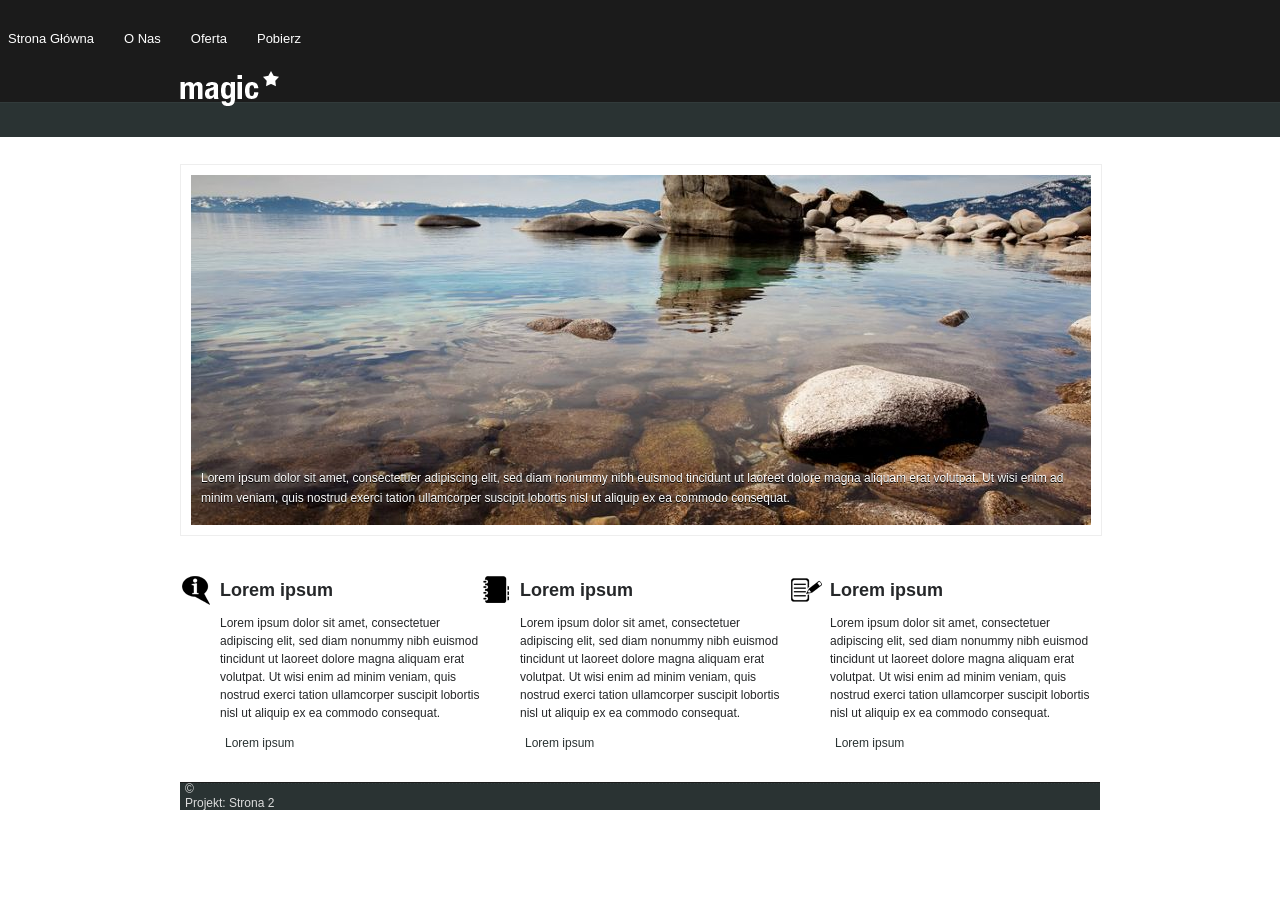
==== strona 2.html @ 41cb5bce "strona 2.html" ====
<!DOCTYPE html>

<head>
<title>Strona testowa</title>

<link rel="stylesheet" href="style.css">
 
</head>
	 <div id="header_menu">
        	<ul>
            	<li><a href="#">Strona główna</a></li>
                <li><a href="#">O nas</a></li>
                <li><a href="#">Oferta</a></li>
                <li><a href="#">Pobierz</a></li>
            </ul>
      </div>
<body>

	<div id="container">

        <div id="header_logo">
        	<img src="logo.png" alt="Logo" /></a>
        </div>
        
	<div id="header_main">
    <div id="header_main_image">
    	<div id="header_main_text">
            <p>
            Lorem ipsum dolor sit amet, consectetuer adipiscing elit, sed diam nonummy nibh euismod tincidunt ut 
            laoreet dolore magna aliquam erat volutpat. Ut wisi enim ad minim veniam, quis nostrud exerci tation 
            ullamcorper suscipit lobortis nisl ut aliquip ex ea commodo consequat.
            </p>
        </div>
        </div>
	</div>
    <div id="boxy">
    <div id="boxy_box_1">
    		<h2>Lorem ipsum</h2>
            <p>
            Lorem ipsum dolor sit amet, consectetuer adipiscing elit, sed diam nonummy nibh euismod tincidunt ut 
            laoreet dolore magna aliquam erat volutpat. Ut wisi enim ad minim veniam, quis nostrud exerci tation 
            ullamcorper suscipit lobortis nisl ut aliquip ex ea commodo consequat.
            </p>
            <a href="#">Lorem ipsum</a>
    </div>
    <div id="boxy_box_2">
    		<h2>Lorem ipsum</h2>
            <p>
            Lorem ipsum dolor sit amet, consectetuer adipiscing elit, sed diam nonummy nibh euismod tincidunt ut 
            laoreet dolore magna aliquam erat volutpat. Ut wisi enim ad minim veniam, quis nostrud exerci tation 
            ullamcorper suscipit lobortis nisl ut aliquip ex ea commodo consequat.
            </p>
            <a href="#">Lorem ipsum</a>
    </div>
    <div id="boxy_box_3">
    		<h2>Lorem ipsum</h2>
            <p>
            Lorem ipsum dolor sit amet, consectetuer adipiscing elit, sed diam nonummy nibh euismod tincidunt ut 
            laoreet dolore magna aliquam erat volutpat. Ut wisi enim ad minim veniam, quis nostrud exerci tation 
            ullamcorper suscipit lobortis nisl ut aliquip ex ea commodo consequat.
            </p>
            <a href="#">Lorem ipsum</a>
    </div>
    </div>
    <div id="footer">
    ©  <br> Projekt: <a>Strona 2</a>
    </div>
    </div>
</body>
</html>
---- style.css ----
a {
	color: #2A3333;
	text-decoration: none;
}

a:hover {
	color: #555;
	text-decoration: underline;
}

body {
	font-family: Arial;
	font-size: 12px;
	color: #252729;
	text-align: center;
	background: url("bg_body.png") repeat-x;
}

#container {
	width: 920px;
	margin: 0 auto;
	text-align: left;
}

img {
	border: none;
}

#header_logo {
	float: left;
	margin: 10px 0px;
	width: 100%;
	height: 60px;
}

#header_menu {
	float: left;
	margin-top: 15px;
}

#header_menu ul {
	list-style: none;
	margin: 0;
	padding: 0px 0px 0px 0px;
}

#header_menu li {
	display: block;
	float: left;
}

#header_menu a {
	padding: 8px 0px 8px 0px;
	margin: 0px 30px 0px 0px;
	color: #ffffff;
	display: block;
	text-decoration: none;
	text-transform: capitalize;
	font-size: 13px;
}

#header_menu a:hover {
	color: #cccccc;
}

#header_main {
	width: 900px;
	height: 350px;
	margin-top: 30px;
	float: left;
	border: 1px solid #eee;
	padding: 10px;
}

#header_main_text {
	padding: 5px 10px 5px 10px;
	float: left;
	text-shadow: #000 0px 1px 0px;
	margin-top: 276px;
	
}

#header_main_text h2 {
	color: #feae31;
}

#header_main_text p {
	color: #ffffff;
	line-height: 20px;
}

#header_main_text a {
	color: #feae31;
	text-decoration: none;
	padding-left: 5px;
}

#header_main_text a:hover {
	text-decoration: underline;
}

#header_main_image {
	float: left;
	background: url(bg_header.png) no-repeat;
	width: 100%;
	height: 100%;
}

#boxy {
	margin-top: 30px;
	float: left;
	line-height: 18px;
}

#boxy a {
	padding: 5px;
}

#boxy a:hover, #footer a {
	background: #2A3333;
	color: #ddd;
}

#boxy_box_1 {
	width: 260px;
	float: left;
	background: url(icon_info.png) no-repeat 0cm 0.2cm;
	padding: 0px 0px 0px 40px;
}

#boxy_box_2 {
	width: 270px;
	float: left;
	background: url(icon_book.png) no-repeat 0cm 0.2cm;
	padding: 0px 0px 0px 40px;
}

#boxy_box_3 {
	width: 270px;
	float: left;
	background: url(icon_notes.png) no-repeat 0cm 0.2cm;
	padding: 0px 0px 0px 40px;
}

#boxy_content {
	width: 620px;
	float: left;
	padding: 10px;
	line-height: 20px;
}

#footer {
	width: 915px;
	float: left;
	margin-top: 30px;
	background: url(bg_footer.png) repeat-x;
	padding-left: 5px;
	color: #ddd;
}
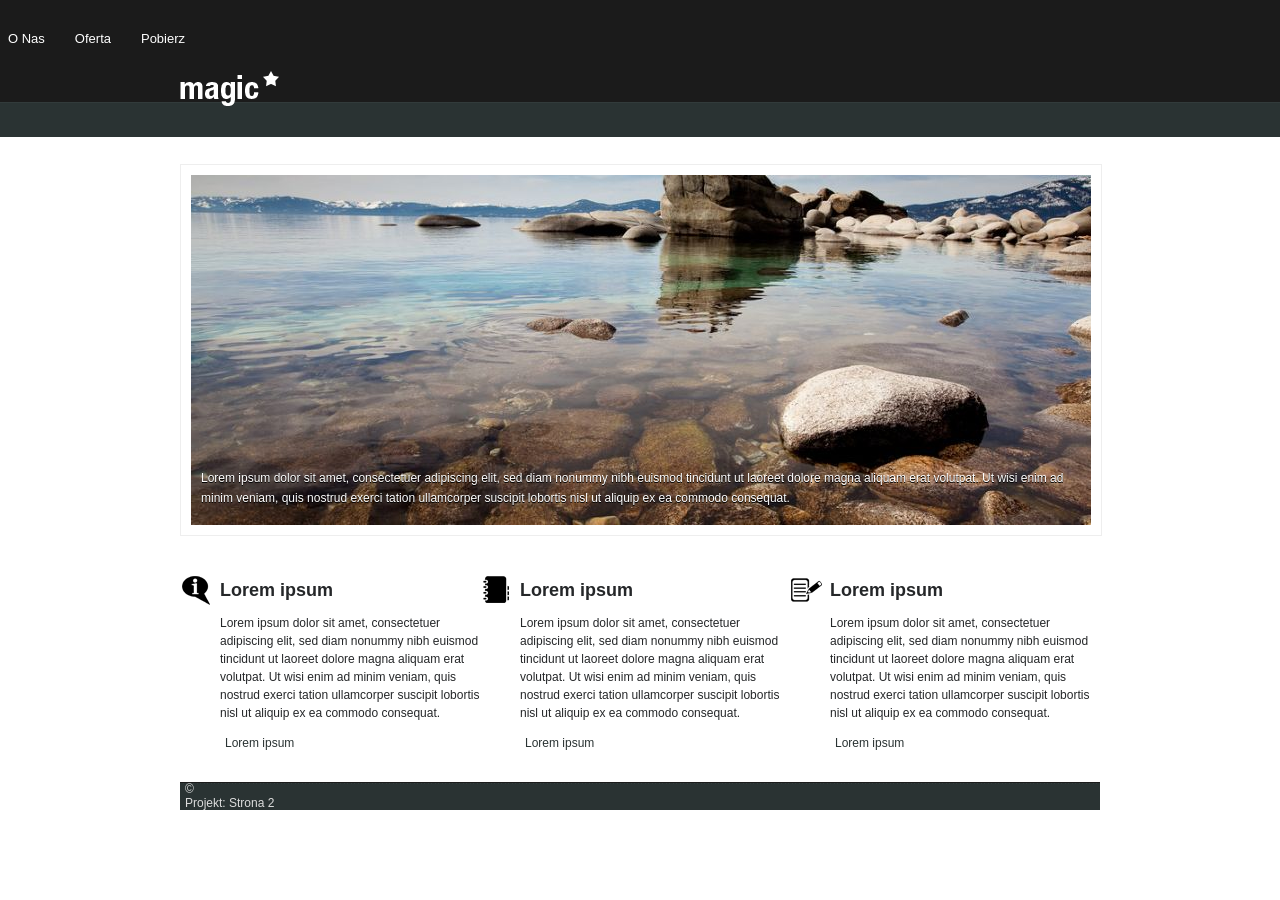
==== commit 4e7e72be: "Update strona 2.html" ====
--- a/strona 2.html
+++ b/strona 2.html
@@ -8,7 +8,7 @@
 </head>
 	 <div id="header_menu">
         	<ul>
-            	<li><a href="#">Strona główna</a></li>
+            	<li><a href="#</a></li>
                 <li><a href="#">O nas</a></li>
                 <li><a href="#">Oferta</a></li>
                 <li><a href="#">Pobierz</a></li>
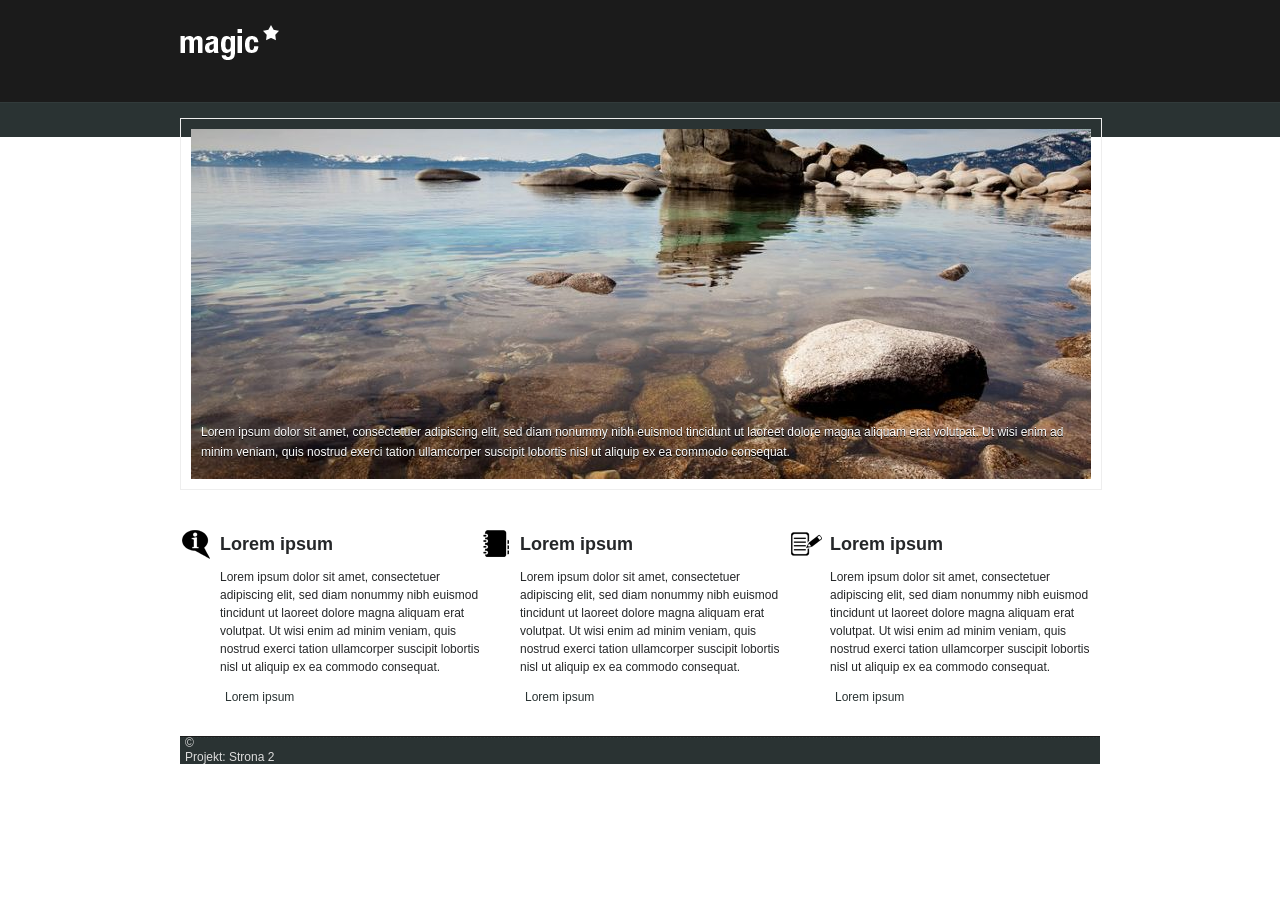
==== commit 971e3ef8: "Update strona 2.html" ====
--- a/strona 2.html
+++ b/strona 2.html
@@ -6,14 +6,7 @@
 <link rel="stylesheet" href="style.css">
  
 </head>
-	 <div id="header_menu">
-        	<ul>
-            	<li><a href="#</a></li>
-                <li><a href="#">O nas</a></li>
-                <li><a href="#">Oferta</a></li>
-                <li><a href="#">Pobierz</a></li>
-            </ul>
-      </div>
+	 
 <body>
 
 	<div id="container">
--- a/style.css
+++ b/style.css
@@ -35,7 +35,7 @@
 
 #header_menu {
 	float: left;
-	margin-top: 15px;
+	margin-top: 30px;
 }
 
 #header_menu ul {
